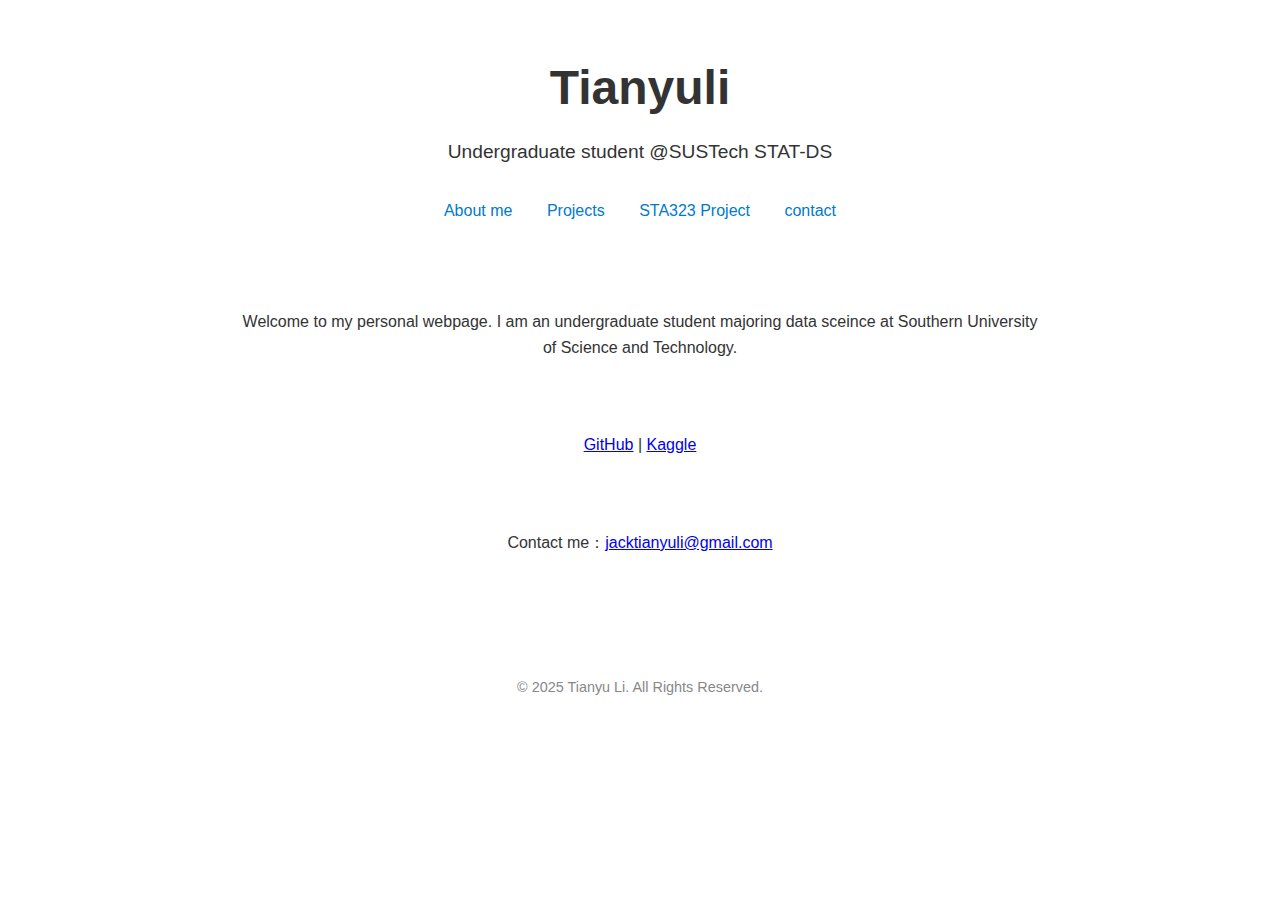
==== index.html @ 2f2f72be "Initial set up" ====
<!DOCTYPE html>
<html lang="zh">
<head>
  <meta charset="UTF-8">
  <meta name="viewport" content="width=device-width, initial-scale=1.0">
  <title>Tianyu Li</title>
  <style>
    body {
      margin: 0;
      font-family: -apple-system, BlinkMacSystemFont, "Segoe UI", Roboto, Helvetica, Arial, sans-serif;
      background: #fff;
      color: #333;
      text-align: center;
      line-height: 1.6;
    }
    header { padding: 50px 20px; }
    header h1 { margin: 0; font-size: 3em; }
    header p { margin-top: 10px; font-size: 1.2em; }
    nav { margin-top: 30px; }
    nav a {
      margin: 0 15px;
      color: #007acc;
      text-decoration: none;
      font-size: 1em;
    }
    nav a:hover { text-decoration: underline; }
    section { padding: 20px; max-width: 800px; margin: 0 auto; }
    footer { margin-top: 50px; padding: 20px 10px; font-size: 0.9em; color: #888; }
  </style>
</head>
<body>
  <header>
    <h1>Tianyuli</h1>
    <p>Undergraduate student @SUSTech STAT-DS</p>
    <nav>
      <a href="#about">About me</a>
      <a href="#projects">Projects</a>
      <!-- STA323 project page -->
      <a href="STA323project.html" target="_blank">STA323 Project</a>
      <a href="#contact">contact</a>
    </nav>
  </header>

  <section id="about">
    <p>
      Welcome to my personal webpage. I am an undergraduate student majoring data sceince at Southern University of Science and Technology.
    </p>
  </section>

  <section id="projects">
    <p>
      <a href="https://github.com/JackTianyuLi" target="_blank">GitHub</a> |
      <a href="https://www.kaggle.com/code/jacktianyuli/" target="_blank">Kaggle</a>
    </p>
  </section>

  <section id="contact">
    <p>
      Contact me：<a href="mailto:jacktianyuli@gmail.com">jacktianyuli@gmail.com</a>
    </p>
  </section>

  <footer>
    <p>© 2025 Tianyu Li. All Rights Reserved.</p>
  </footer>
</body>
</html>
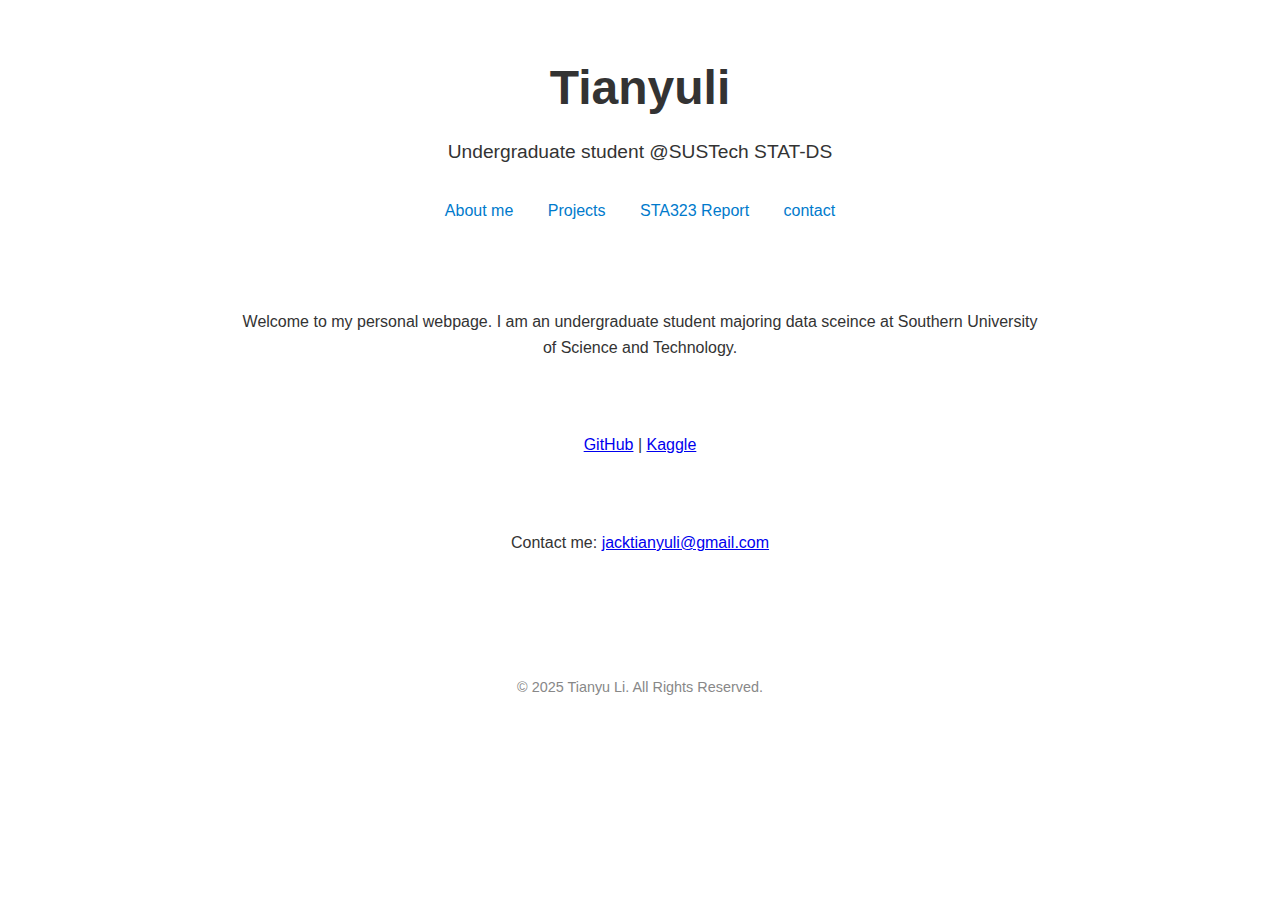
==== commit 67688852: "modification2" ====
--- a/index.html
+++ b/index.html
@@ -36,7 +36,7 @@
       <a href="#about">About me</a>
       <a href="#projects">Projects</a>
       <!-- STA323 project page -->
-      <a href="STA323project.html" target="_blank">STA323 Project</a>
+      <a href="STA323report.html" target="_blank">STA323 Report</a>
       <a href="#contact">contact</a>
     </nav>
   </header>
@@ -56,7 +56,7 @@
 
   <section id="contact">
     <p>
-      Contact me：<a href="mailto:jacktianyuli@gmail.com">jacktianyuli@gmail.com</a>
+      Contact me: <a href="mailto:jacktianyuli@gmail.com">jacktianyuli@gmail.com</a>
     </p>
   </section>
 
